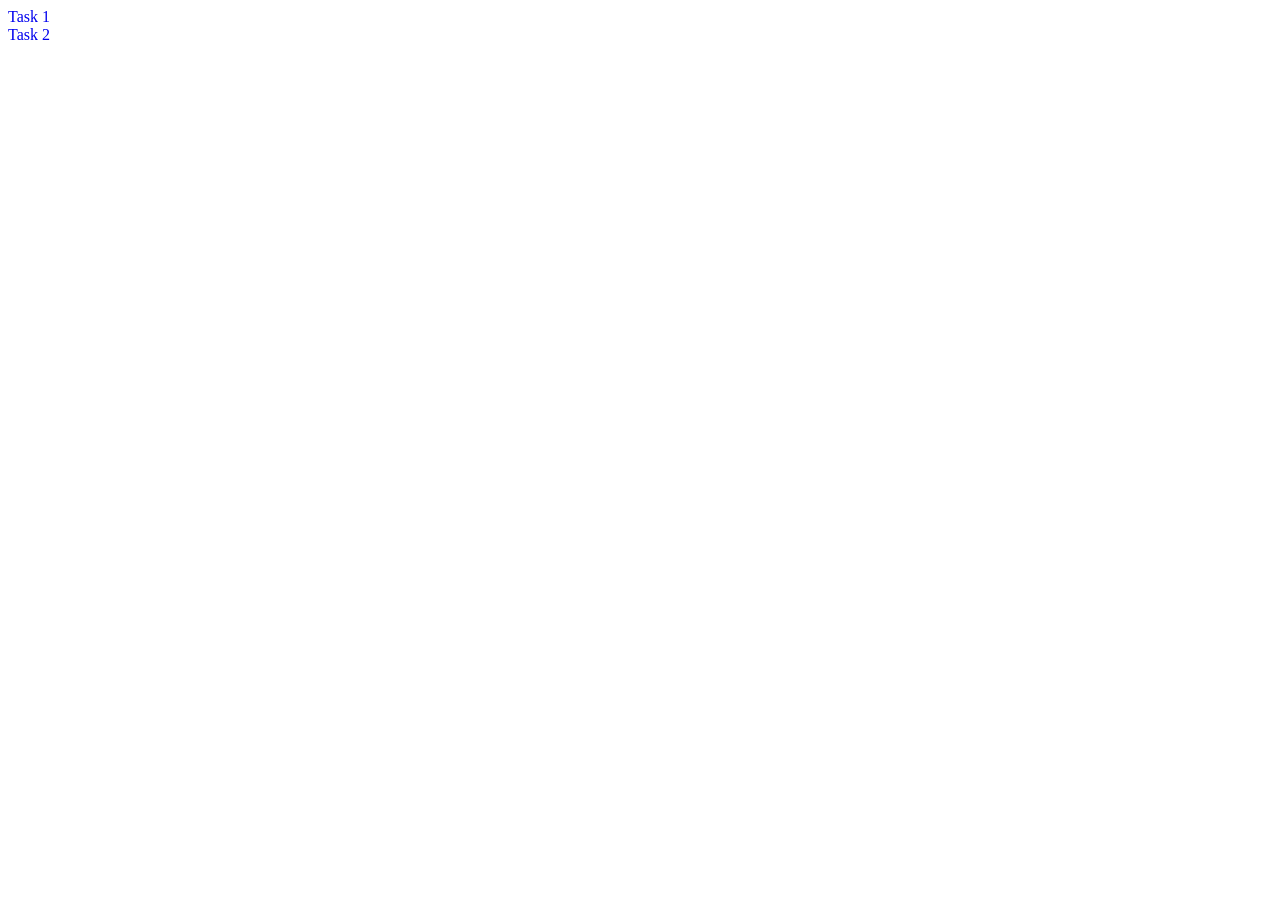
==== src/index.html @ 36d7f427 "Initial commit" ====
<!DOCTYPE html>
<html lang="en">
  <head>
    <meta charset="UTF-8" />
    <link
      rel="icon"
      type="image/svg+xml"
      href="/vanilla-app-template/favicon.svg"
    />
    <meta name="viewport" content="width=device-width, initial-scale=1.0" />
    <title>GOIT-JS-HW-10</title>

    <link rel="stylesheet" href="./css/styles.css" />
  </head>
  <body>
    <ul>
      <li><a href="./01-timer.html">Task 1</a></li>
      <li><a href="./02-snackbar.html">Task 2</a></li>
    </ul>
  </body>
</html>
---- src/css/styles.css ----
a {
  text-decoration: none;
}
ul {
  list-style: none;
  margin: 0;
  padding-left: 0;
}
img {
  display: block;
}
.timer {
  display: flex;
  margin-top: 10px;
}
.field {
  display: flex;
  flex-direction: column;
  margin-right: 12px;
}
.value {
  font-size: 30px;
  font-weight: 500;
  text-align: center;
  text-decoration: solid;
  letter-spacing: 0.04em;
}
.label {
  text-align: center;
  font-size: 12px;
  font-weight: 500;
  text-transform: uppercase;
}
.errorMessage {
  position: absolute;
  top: 0;
  right: 0;
  text-align: center;
}
.form {
  display: flex;
  flex-direction: column;
  gap: 16px;
}
.delay-label {
  display: flex;
  flex-direction: column;
  gap: 8px;
}
.form-state {
  width: 180px;
}
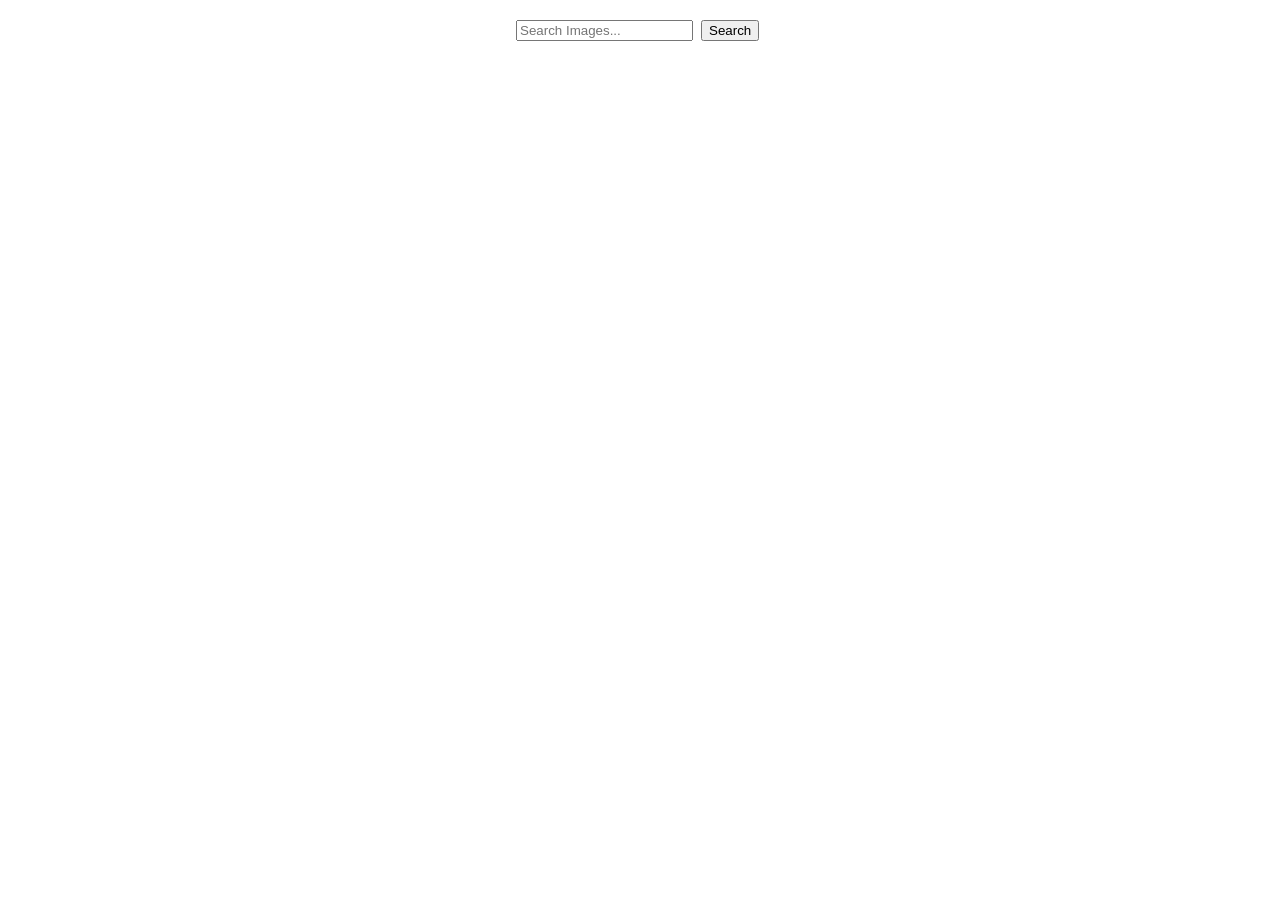
==== commit 7b3efc9b: "Doing Homework" ====
--- a/src/index.html
+++ b/src/index.html
@@ -8,14 +8,16 @@
       href="/vanilla-app-template/favicon.svg"
     />
     <meta name="viewport" content="width=device-width, initial-scale=1.0" />
-    <title>GOIT-JS-HW-10</title>
+    <title>GOIT-JS-HW-11</title>
 
     <link rel="stylesheet" href="./css/styles.css" />
   </head>
   <body>
-    <ul>
-      <li><a href="./01-timer.html">Task 1</a></li>
-      <li><a href="./02-snackbar.html">Task 2</a></li>
-    </ul>
+    <form class="image-form">
+      <input type="text" class="image-input" placeholder="Search Images..." />
+      <button class="image-button">Search</button>
+    </form>
+    <ul class="image-list"></ul>
+    <script type="module" src="./js/main.js"></script>
   </body>
 </html>
--- a/src/css/styles.css
+++ b/src/css/styles.css
@@ -9,44 +9,28 @@
 img {
   display: block;
 }
-.timer {
+.image-form {
+  width: 248px;
   display: flex;
-  margin-top: 10px;
+  gap: 8px;
+  margin-top: 20px;
+  margin-left: auto;
+  margin-right: auto;
 }
-.field {
+.image-list {
   display: flex;
-  flex-direction: column;
-  margin-right: 12px;
+  flex-wrap: wrap;
+  gap: 24px;
+  list-style-type: none;
 }
-.value {
-  font-size: 30px;
-  font-weight: 500;
+.photo-card {
+  width: calc((100% - 48px) / 3);
+}
+.photo {
+  width: 100%;
+}
+.card-container {
+  display: flex;
   text-align: center;
-  text-decoration: solid;
-  letter-spacing: 0.04em;
+  gap: 12px;
 }
-.label {
-  text-align: center;
-  font-size: 12px;
-  font-weight: 500;
-  text-transform: uppercase;
-}
-.errorMessage {
-  position: absolute;
-  top: 0;
-  right: 0;
-  text-align: center;
-}
-.form {
-  display: flex;
-  flex-direction: column;
-  gap: 16px;
-}
-.delay-label {
-  display: flex;
-  flex-direction: column;
-  gap: 8px;
-}
-.form-state {
-  width: 180px;
-}
